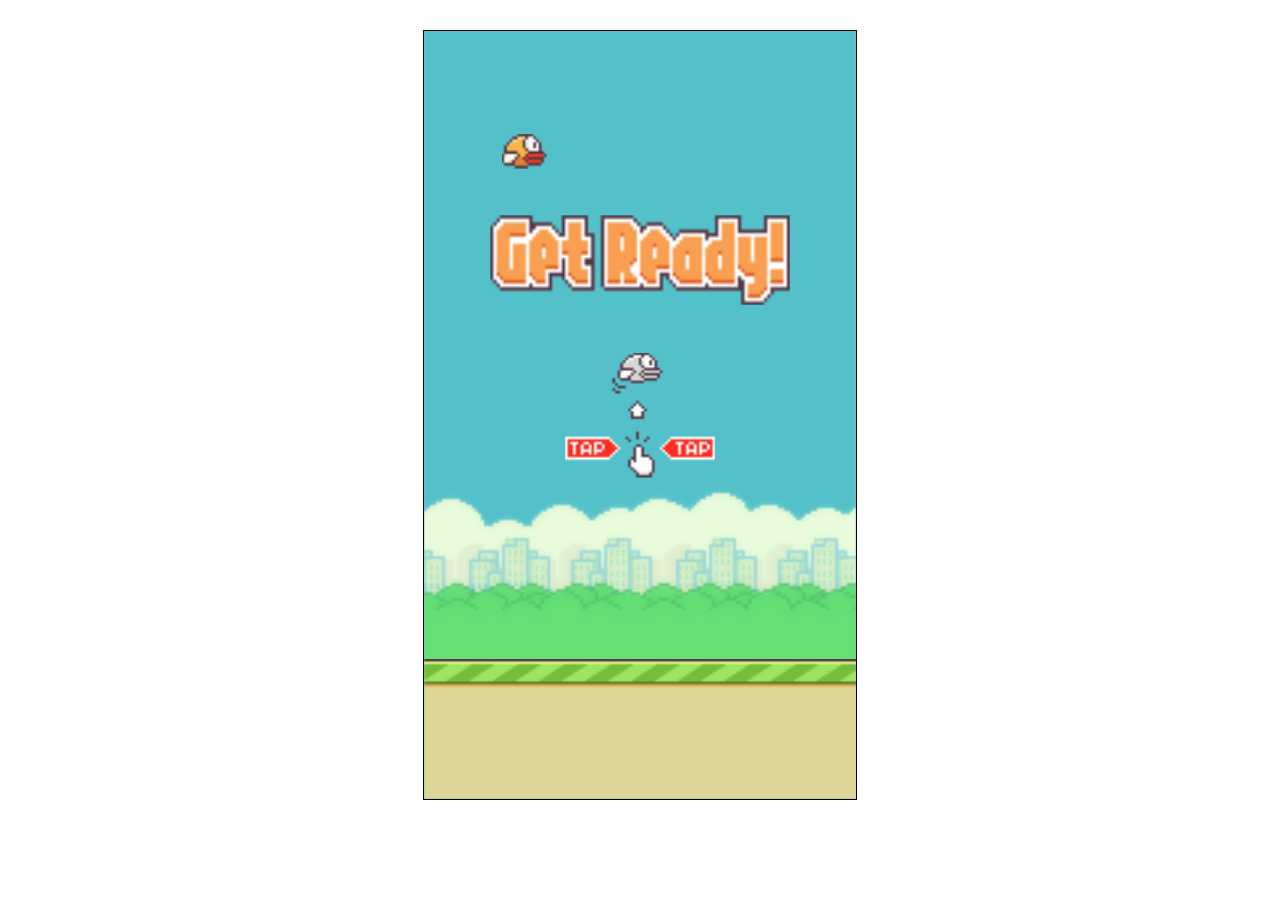
==== index.html @ f3fb097a "/ /" ====
<!DOCTYPE html>
<html lang="en">
  <head>
    <meta charset="UTF-8" />
    <meta http-equiv="X-UA-Compatible" content="IE=edge" />
    <meta name="viewport" content="width=device-width, initial-scale=1.0" />
    <title>Flappy Bird</title>
    <link rel="stylesheet" href="../css/fon.css" type="text/css" />
    <script src="./js/classes.js" defer></script>
    <script src="./js/constants.js" defer></script>
    <script src="./js/main.js" defer></script>
  </head>
  <body>
    <canvas id="canvas" width="432" height="768"></canvas>
  </body>
</html>
---- css/fon.css ----
* {
    margin: 0;
    padding: 0;
}

canvas {
    border: 1px solid black;
    display: block;
    margin: 0 auto;
    margin-top: 30px;
}

body {
    display: flex;
}
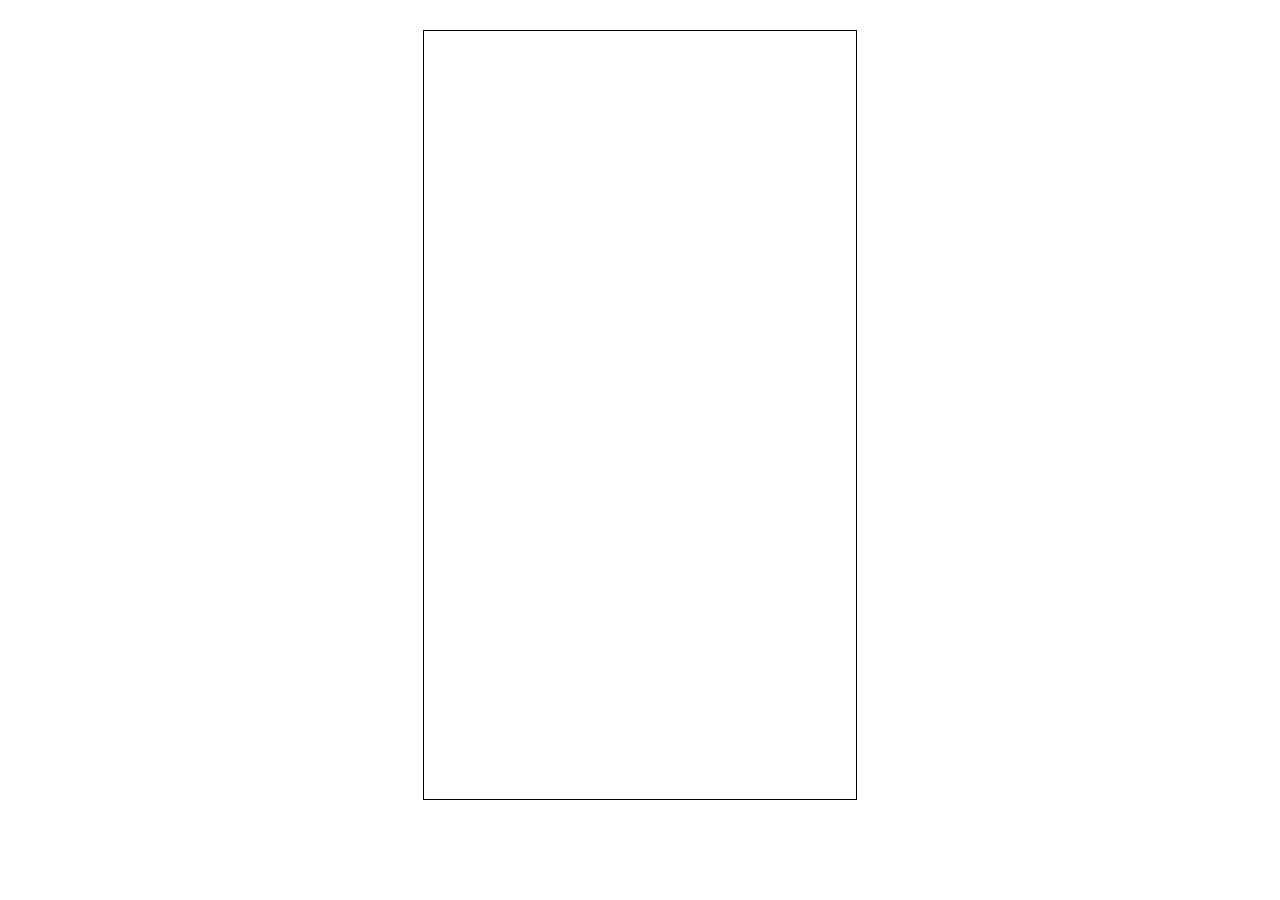
==== commit db9154a1: "/ /" ====
--- a/index.html
+++ b/index.html
@@ -5,8 +5,8 @@
     <meta http-equiv="X-UA-Compatible" content="IE=edge" />
     <meta name="viewport" content="width=device-width, initial-scale=1.0" />
     <title>Flappy Bird</title>
-    <link rel="stylesheet" href="../css/fon.css" type="text/css" />
-    <script src="./js/classes.js" defer></script>
+    <link rel="stylesheet" href="./css/fon.css" type="text/css" />
+    <script src="./audio/die.wav" defer></script>
     <script src="./js/constants.js" defer></script>
     <script src="./js/main.js" defer></script>
   </head>
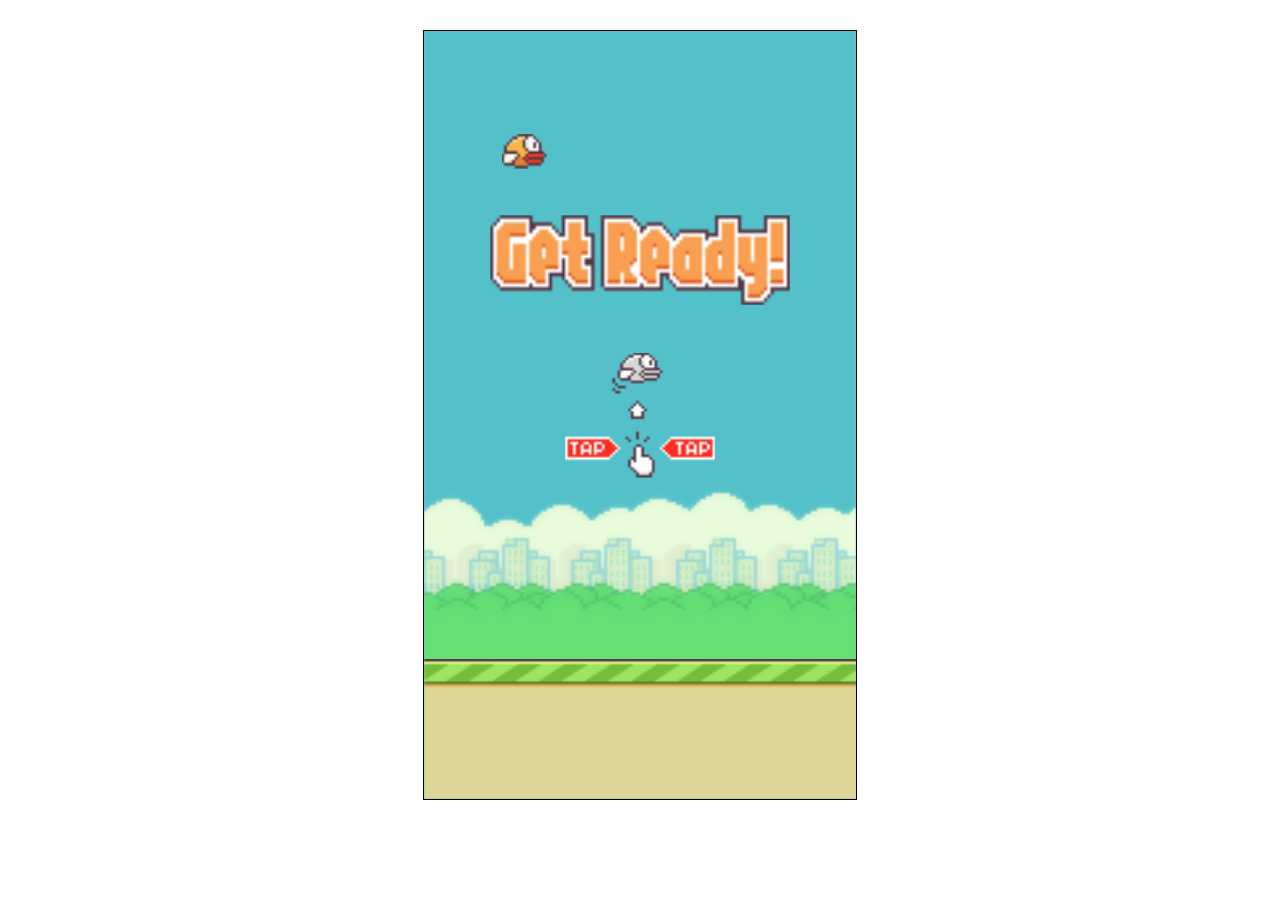
==== commit 45b9745d: "/ /" ====
--- a/index.html
+++ b/index.html
@@ -1,16 +1,16 @@
 <!DOCTYPE html>
 <html lang="en">
-  <head>
-    <meta charset="UTF-8" />
-    <meta http-equiv="X-UA-Compatible" content="IE=edge" />
-    <meta name="viewport" content="width=device-width, initial-scale=1.0" />
+<head>
+    <meta charset="UTF-8">
+    <meta http-equiv="X-UA-Compatible" content="IE=edge">
+    <meta name="viewport" content="width=device-width, initial-scale=1.0">
     <title>Flappy Bird</title>
-    <link rel="stylesheet" href="./css/fon.css" type="text/css" />
-    <script src="./audio/die.wav" defer></script>
-    <script src="./js/constants.js" defer></script>
-    <script src="./js/main.js" defer></script>
-  </head>
-  <body>
-    <canvas id="canvas" width="432" height="768"></canvas>
-  </body>
-</html>
+    <link rel="stylesheet" href="../css/fon.css" type="text/css"/>
+    <script src="../js/constants.js" defer></script>
+    <script src="../js/classes.js" defer></script>
+    <script src="../js/main.js" defer></script>
+</head>
+<body>
+    <canvas id="canvas" width="432" height="768"></canvas> 
+</body>
+</html>
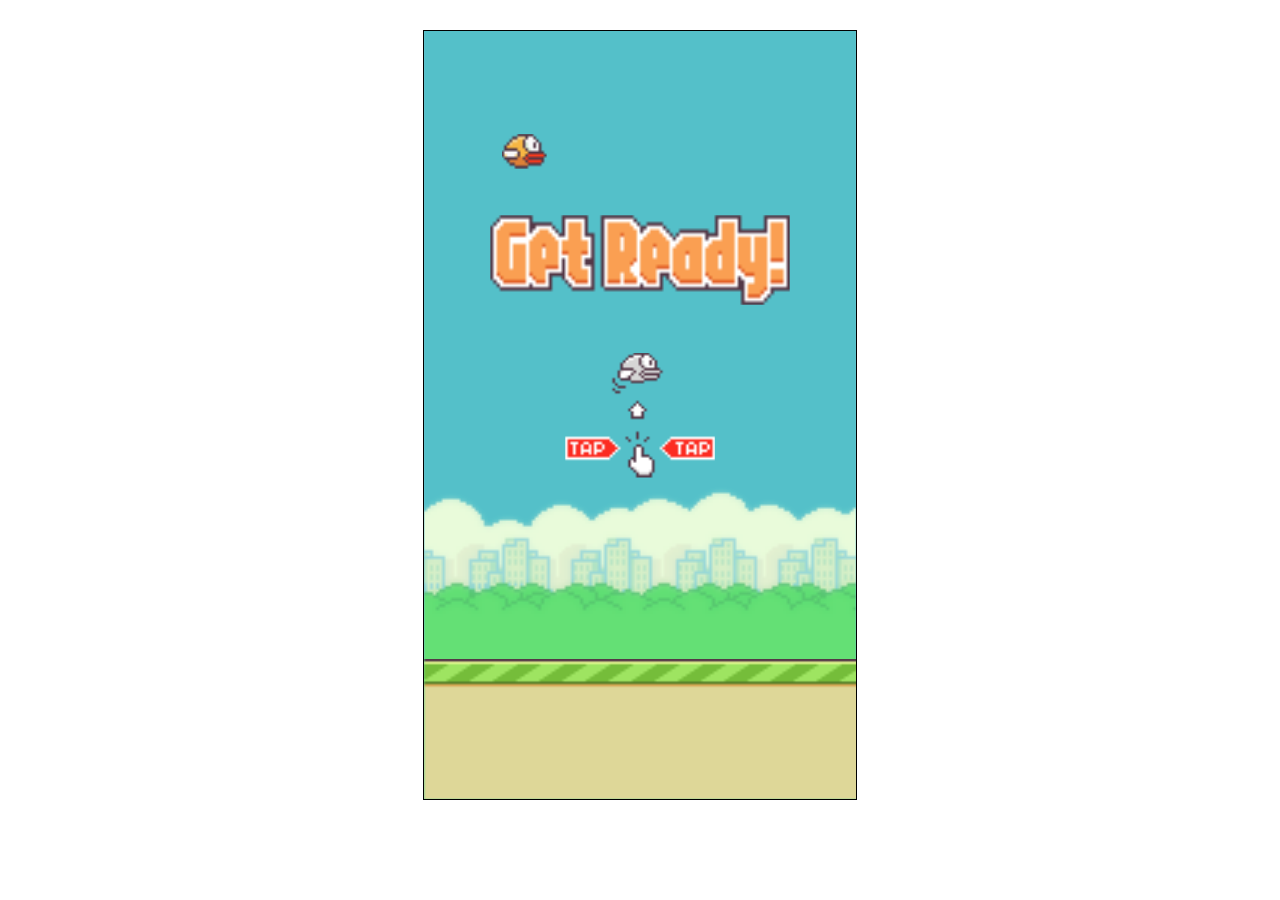
==== commit 025c3929: "Update index.html" ====
--- a/index.html
+++ b/index.html
@@ -1,16 +1,16 @@
 <!DOCTYPE html>
 <html lang="en">
-<head>
-    <meta charset="UTF-8">
-    <meta http-equiv="X-UA-Compatible" content="IE=edge">
-    <meta name="viewport" content="width=device-width, initial-scale=1.0">
+  <head>
+    <meta charset="UTF-8" />
+    <meta http-equiv="X-UA-Compatible" content="IE=edge" />
+    <meta name="viewport" content="width=device-width, initial-scale=1.0" />
     <title>Flappy Bird</title>
-    <link rel="stylesheet" href="../css/fon.css" type="text/css"/>
-    <script src="../js/constants.js" defer></script>
-    <script src="../js/classes.js" defer></script>
-    <script src="../js/main.js" defer></script>
-</head>
-<body>
-    <canvas id="canvas" width="432" height="768"></canvas> 
-</body>
-</html>+    <link rel="stylesheet" href="./css/fon.css" type="text/css" />
+    <script src="./js/constants.js" defer></script>
+    <script src="./js/classes.js" defer></script>
+    <script src="./js/main.js" defer></script>
+  </head>
+  <body>
+    <canvas id="canvas" width="432" height="768"></canvas>
+  </body>
+</html>
